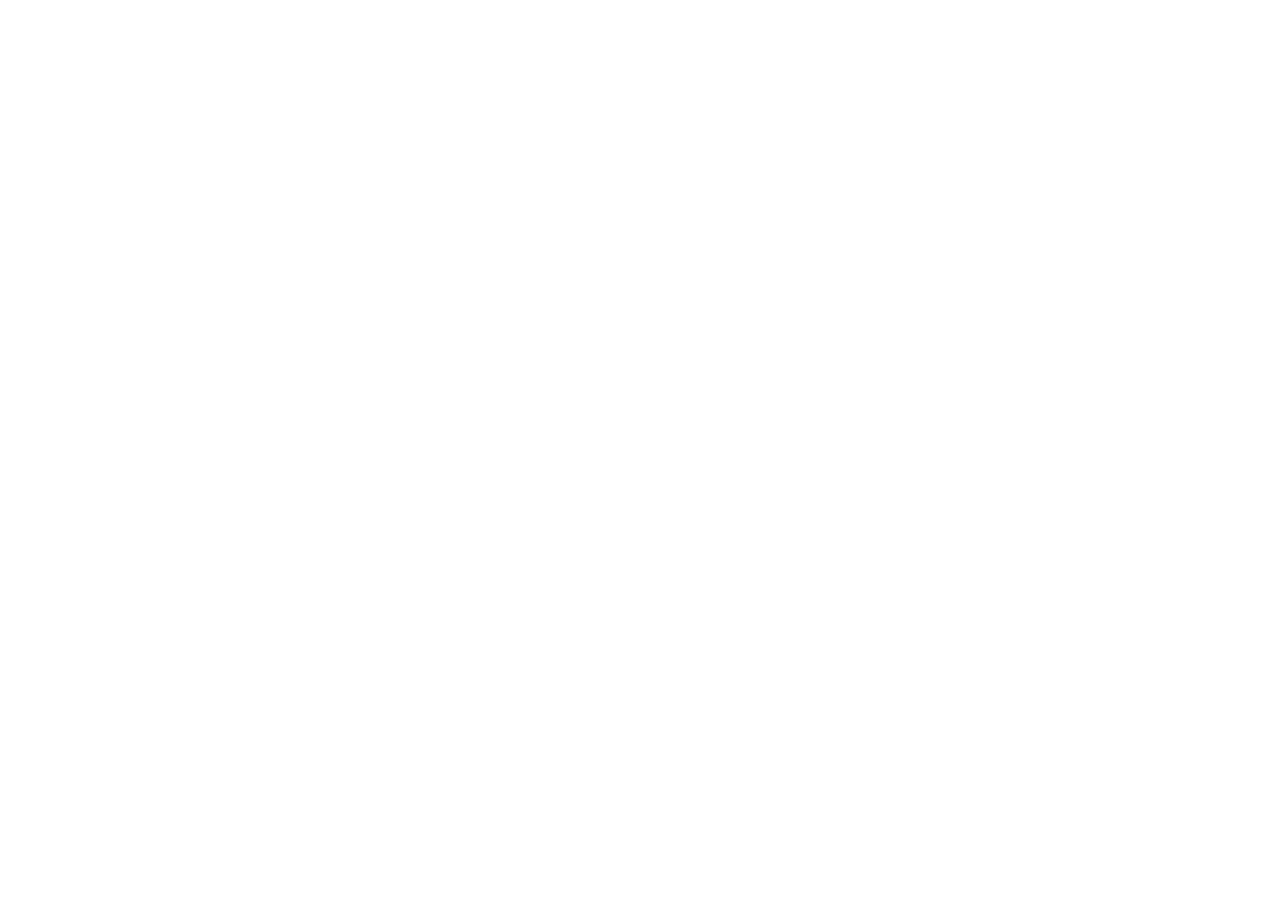
==== src/index.html @ 636b04d5 "Initial commit" ====
<!DOCTYPE html>
<html lang="en">
  <head>
    <meta charset="UTF-8" />
    <link rel="icon" type="image/svg+xml" href="/favicon.svg" />
    <meta name="viewport" content="width=device-width, initial-scale=1.0" />
    <title>Vanilla App Template</title>
    <link rel="stylesheet" href="./css/styles.css" />
  </head>
  <body>
    <load src="./partials/header.html" icon-path="img/sprite.svg#logo" />

    <main>
      <!-- Loads the specified .html file -->
      <load src="./partials/vite-promo.html" />
      <load src="./partials/badges.html" />
    </main>

    <load src="./partials/footer.html" />

    <script type="module" src="./main.js"></script>
  </body>
</html>
---- src/css/styles.css ----
/**
  |============================
  | include css partials with
  | default @import url()
  |============================
*/
/* Common styles */
@import url('./reset.css');
@import url('./base.css');
@import url('./container.css');
@import url('./animations.css');

/* Sections style */
@import url('./header.css');
@import url('./vite-promo.css');
@import url('./badges.css');
@import url('./back-link.css');
@import url('./footer.css');
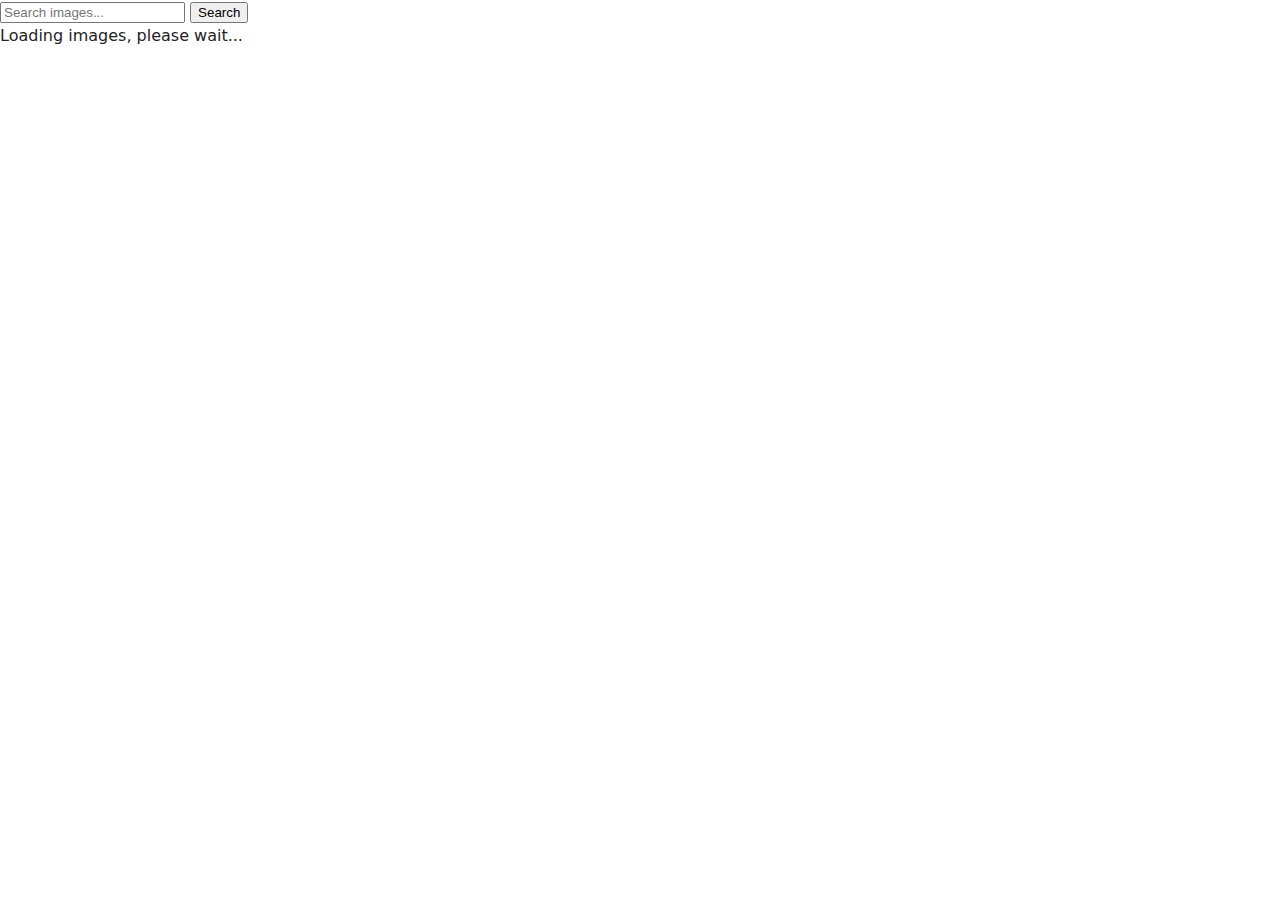
==== commit ef517dba: "add html, js" ====
--- a/src/index.html
+++ b/src/index.html
@@ -4,19 +4,24 @@
     <meta charset="UTF-8" />
     <link rel="icon" type="image/svg+xml" href="/favicon.svg" />
     <meta name="viewport" content="width=device-width, initial-scale=1.0" />
-    <title>Vanilla App Template</title>
+    <title>Homework js 11</title>
     <link rel="stylesheet" href="./css/styles.css" />
   </head>
   <body>
-    <load src="./partials/header.html" icon-path="img/sprite.svg#logo" />
-
     <main>
-      <!-- Loads the specified .html file -->
-      <load src="./partials/vite-promo.html" />
-      <load src="./partials/badges.html" />
+      <div class="form-container">
+        <form class="form-search">
+          <input
+            type="text"
+            class="form-input"
+            placeholder="Search images..."
+          />
+          <button class="form-btn" type="submit">Search</button>
+        </form>
+      </div>
+      <div class="gallery"></div>
+      <div class="loader">Loading images, please wait...</div>
     </main>
-
-    <load src="./partials/footer.html" />
 
     <script type="module" src="./main.js"></script>
   </body>
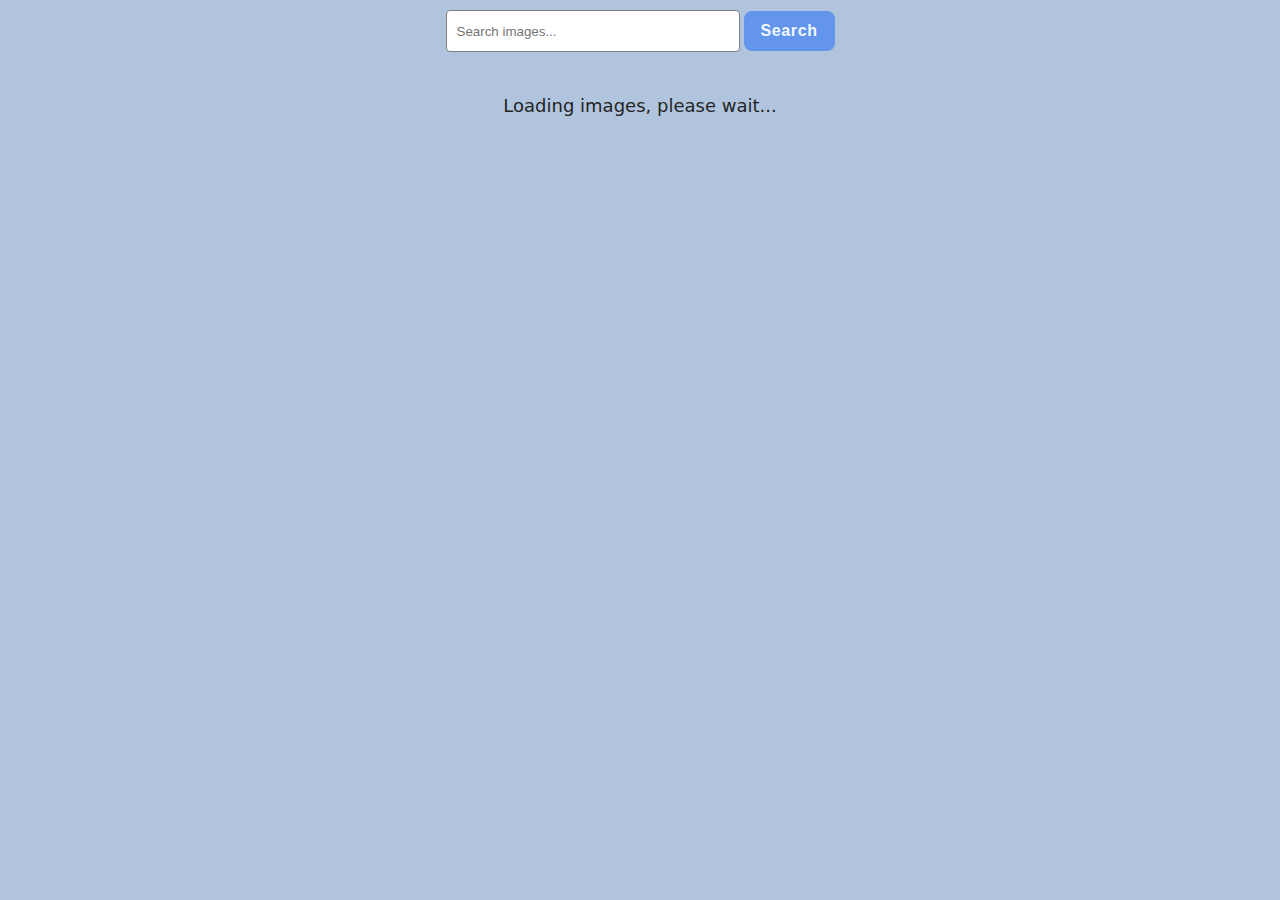
==== commit efedfd90: "update files" ====
--- a/src/index.html
+++ b/src/index.html
@@ -14,6 +14,7 @@
           <input
             type="text"
             class="form-input"
+            name="user_query"
             placeholder="Search images..."
           />
           <button class="form-btn" type="submit">Search</button>
--- a/src/css/styles.css
+++ b/src/css/styles.css
@@ -16,3 +16,4 @@
 @import url('./badges.css');
 @import url('./back-link.css');
 @import url('./footer.css');
+@import url('./main.css');
